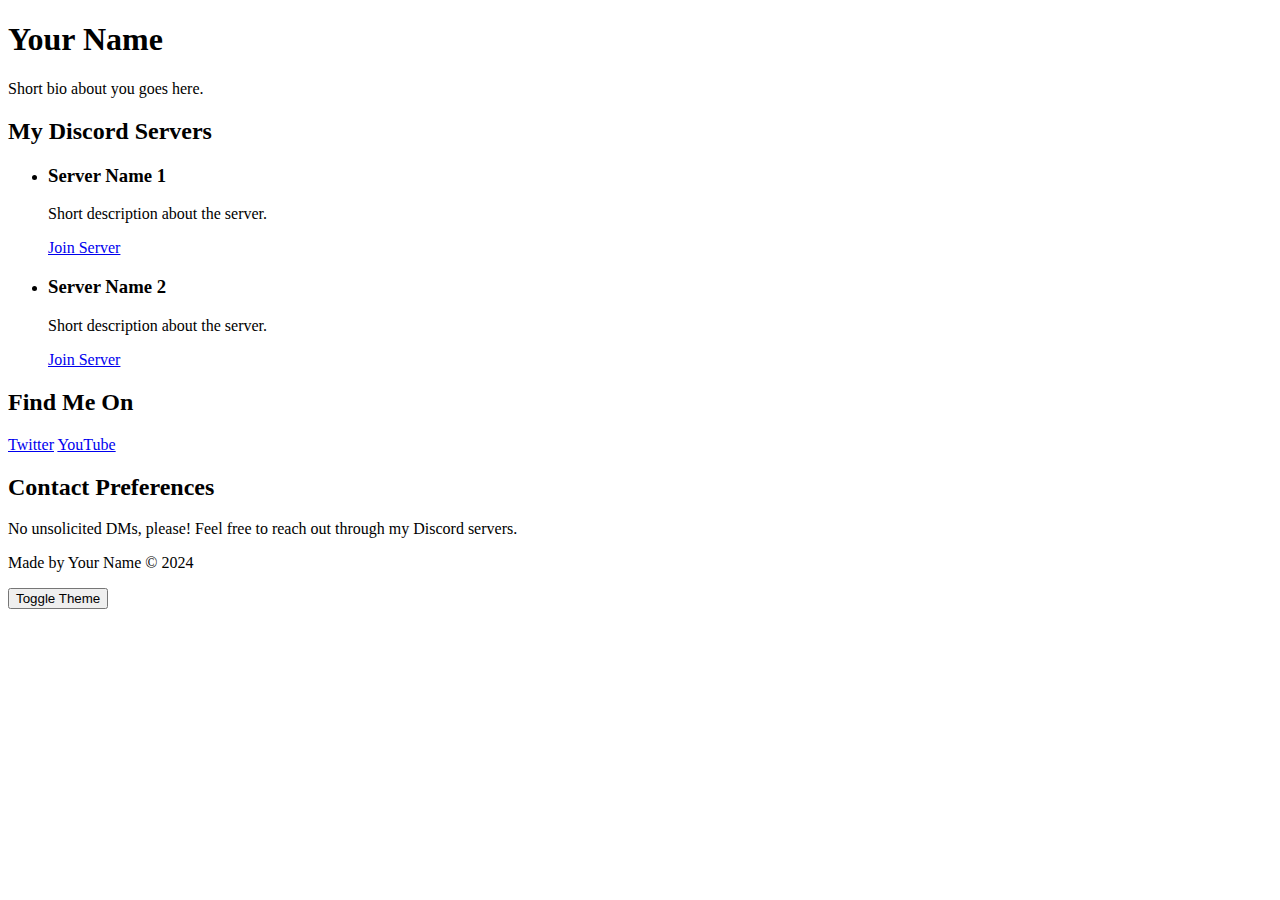
==== index.htm @ 16cfecc8 "Create index.htm" ====
<!DOCTYPE html>
<html lang="en">
<head>
  <meta charset="UTF-8">
  <meta name="viewport" content="width=device-width, initial-scale=1.0">
  <title>Discord Profile</title>
  <link rel="stylesheet" href="styles.css">
</head>
<body>
  <header>
    <h1>Your Name</h1>
    <p>Short bio about you goes here.</p>
  </header>

  <main>
    <section id="servers">
      <h2>My Discord Servers</h2>
      <ul>
        <li>
          <h3>Server Name 1</h3>
          <p>Short description about the server.</p>
          <a href="https://discord.gg/YOURSERVER1">Join Server</a>
        </li>
        <li>
          <h3>Server Name 2</h3>
          <p>Short description about the server.</p>
          <a href="https://discord.gg/YOURSERVER2">Join Server</a>
        </li>
        <!-- Add more servers as needed -->
      </ul>
    </section>

    <section id="social">
      <h2>Find Me On</h2>
      <div class="social-icons">
        <a href="https://twitter.com/YOURUSERNAME">Twitter</a>
        <a href="https://youtube.com/YOURUSERNAME">YouTube</a>
        <!-- Add other social links here -->
      </div>
    </section>

    <section id="contact">
      <h2>Contact Preferences</h2>
      <p>No unsolicited DMs, please! Feel free to reach out through my Discord servers.</p>
    </section>
  </main>

  <footer>
    <p>Made by Your Name &copy; 2024</p>
    <button id="themeToggle">Toggle Theme</button>
  </footer>

  <script src="script.js"></script>
</body>
</html>
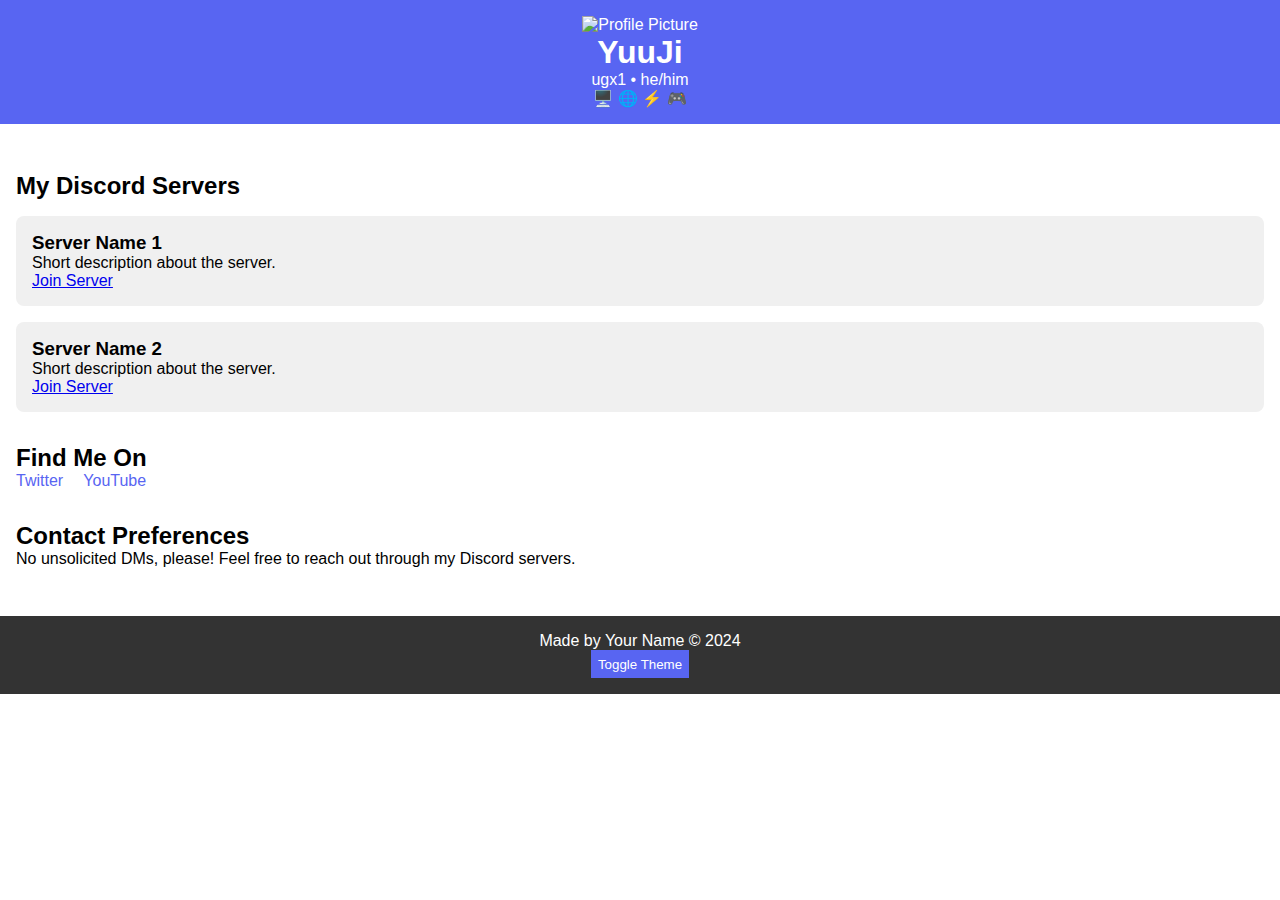
==== commit b775065d: "Update index.htm" ====
--- a/index.htm
+++ b/index.htm
@@ -8,8 +8,20 @@
 </head>
 <body>
   <header>
-    <h1>Your Name</h1>
-    <p>Short bio about you goes here.</p>
+    <div class="profile-header">
+      <img src="your-profile-pic.jpg" alt="Profile Picture" class="profile-pic">
+      <div class="profile-info">
+        <h1>YuuJi</h1>
+        <p>ugx1 • he/him</p>
+        <div class="badges">
+          <!-- Replace with actual icons or emojis for your Discord badges -->
+          <span class="badge">🖥️</span> <!-- Example: Early Supporter -->
+          <span class="badge">🌐</span> <!-- Example: Server Booster -->
+          <span class="badge">⚡</span> <!-- Example: HypeSquad -->
+          <span class="badge">🎮</span> <!-- Customizable badges -->
+        </div>
+      </div>
+    </div>
   </header>
 
   <main>
@@ -26,7 +38,6 @@
           <p>Short description about the server.</p>
           <a href="https://discord.gg/YOURSERVER2">Join Server</a>
         </li>
-        <!-- Add more servers as needed -->
       </ul>
     </section>
 
@@ -35,7 +46,6 @@
       <div class="social-icons">
         <a href="https://twitter.com/YOURUSERNAME">Twitter</a>
         <a href="https://youtube.com/YOURUSERNAME">YouTube</a>
-        <!-- Add other social links here -->
       </div>
     </section>
 
--- a/styles.css
+++ b/styles.css
@@ -0,0 +1,72 @@
+/* Basic Reset */
+* {
+  margin: 0;
+  padding: 0;
+  box-sizing: border-box;
+}
+
+body {
+  font-family: Arial, sans-serif;
+  transition: background-color 0.3s, color 0.3s;
+}
+
+header {
+  text-align: center;
+  padding: 1em;
+  background-color: #5865F2;
+  color: white;
+}
+
+main {
+  padding: 1em;
+}
+
+section {
+  margin: 2em 0;
+}
+
+ul {
+  list-style-type: none;
+}
+
+#servers ul li {
+  background: #f0f0f0;
+  margin: 1em 0;
+  padding: 1em;
+  border-radius: 8px;
+}
+
+.social-icons a {
+  margin-right: 1em;
+  text-decoration: none;
+  color: #5865F2;
+}
+
+footer {
+  text-align: center;
+  padding: 1em;
+  background-color: #333;
+  color: white;
+}
+
+#themeToggle {
+  padding: 0.5em;
+  background: #5865F2;
+  color: white;
+  border: none;
+  cursor: pointer;
+}
+
+/* Dark Theme */
+body.dark {
+  background-color: #1e1e1e;
+  color: white;
+}
+
+body.dark header, body.dark footer {
+  background-color: #333;
+}
+
+body.dark #servers ul li {
+  background: #333;
+}
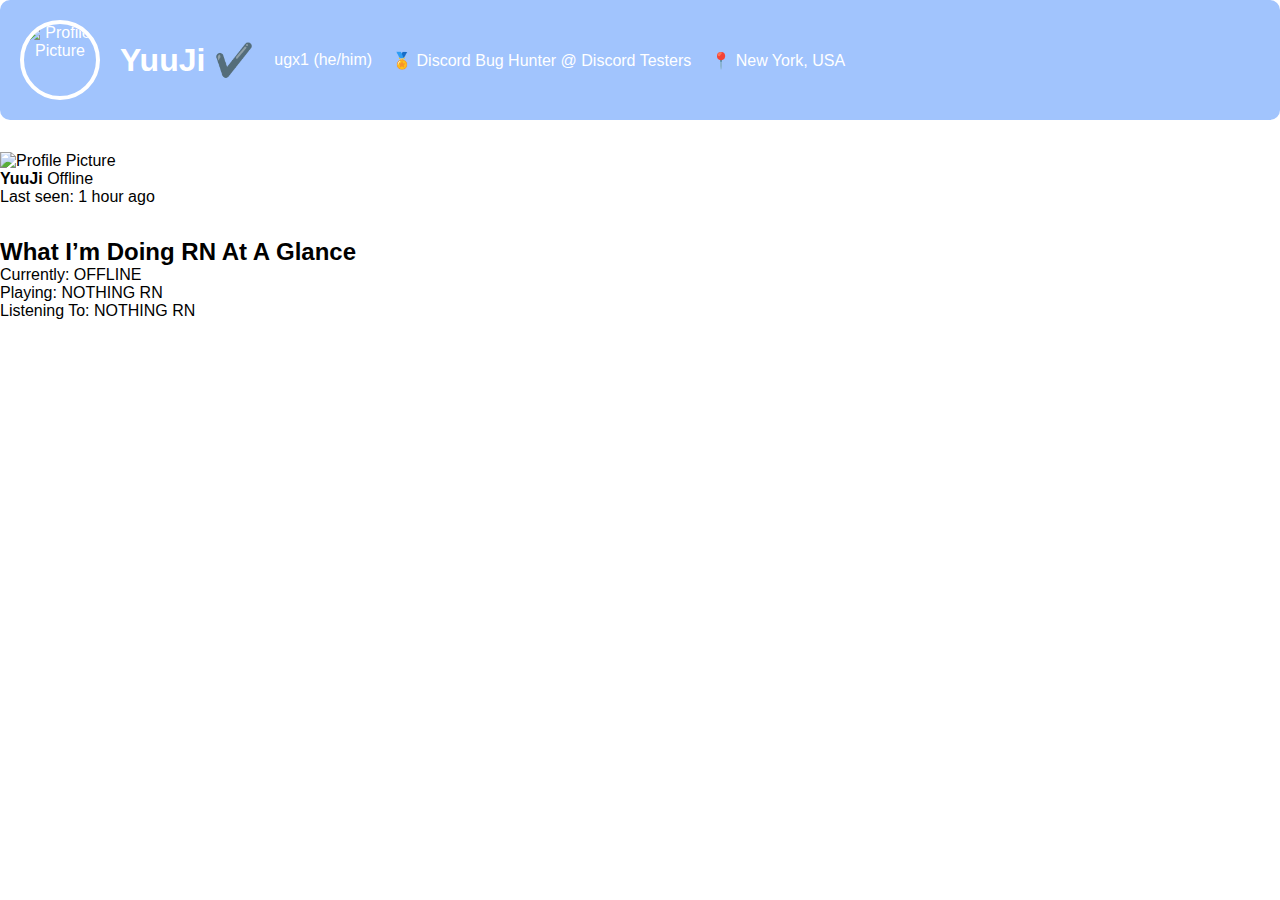
==== commit e026fbf6: "Update index.htm" ====
--- a/index.htm
+++ b/index.htm
@@ -7,58 +7,34 @@
   <link rel="stylesheet" href="styles.css">
 </head>
 <body>
-  <header>
-    <div class="profile-header">
+  <div class="container">
+    <header class="profile-header">
       <img src="your-profile-pic.jpg" alt="Profile Picture" class="profile-pic">
-      <div class="profile-info">
-        <h1>YuuJi</h1>
-        <p>ugx1 • he/him</p>
-        <div class="badges">
-          <!-- Replace with actual icons or emojis for your Discord badges -->
-          <span class="badge">🖥️</span> <!-- Example: Early Supporter -->
-          <span class="badge">🌐</span> <!-- Example: Server Booster -->
-          <span class="badge">⚡</span> <!-- Example: HypeSquad -->
-          <span class="badge">🎮</span> <!-- Customizable badges -->
+      <h1>YuuJi <span class="verified-badge">✔️</span></h1>
+      <p class="pronouns">ugx1 (he/him)</p>
+      <p class="title">🏅 Discord Bug Hunter @ Discord Testers</p>
+      <p class="location">📍 New York, USA</p>
+    </header>
+
+    <section class="status-section">
+      <div class="status-card">
+        <img src="your-profile-pic.jpg" alt="Profile Picture" class="status-pic">
+        <div>
+          <p><strong>YuuJi</strong> <span class="status-label">Offline</span></p>
+          <p class="status-detail">Last seen: 1 hour ago</p>
         </div>
-      </div>
-    </div>
-  </header>
-
-  <main>
-    <section id="servers">
-      <h2>My Discord Servers</h2>
-      <ul>
-        <li>
-          <h3>Server Name 1</h3>
-          <p>Short description about the server.</p>
-          <a href="https://discord.gg/YOURSERVER1">Join Server</a>
-        </li>
-        <li>
-          <h3>Server Name 2</h3>
-          <p>Short description about the server.</p>
-          <a href="https://discord.gg/YOURSERVER2">Join Server</a>
-        </li>
-      </ul>
-    </section>
-
-    <section id="social">
-      <h2>Find Me On</h2>
-      <div class="social-icons">
-        <a href="https://twitter.com/YOURUSERNAME">Twitter</a>
-        <a href="https://youtube.com/YOURUSERNAME">YouTube</a>
       </div>
     </section>
 
-    <section id="contact">
-      <h2>Contact Preferences</h2>
-      <p>No unsolicited DMs, please! Feel free to reach out through my Discord servers.</p>
+    <section class="activity-section">
+      <h2>What I’m Doing RN At A Glance</h2>
+      <div class="activity">
+        <p>Currently: <span class="status">OFFLINE</span></p>
+        <p>Playing: <span class="status">NOTHING RN</span></p>
+        <p>Listening To: <span class="status">NOTHING RN</span></p>
+      </div>
     </section>
-  </main>
-
-  <footer>
-    <p>Made by Your Name &copy; 2024</p>
-    <button id="themeToggle">Toggle Theme</button>
-  </footer>
+  </div>
 
   <script src="script.js"></script>
 </body>
--- a/styles.css
+++ b/styles.css
@@ -15,6 +15,44 @@
   padding: 1em;
   background-color: #5865F2;
   color: white;
+}
+
+.profile-header {
+  display: flex;
+  align-items: center;
+  gap: 20px;
+  padding: 20px;
+  background-color: #a1c4fd;
+  border-radius: 10px;
+}
+
+.profile-pic {
+  width: 80px;
+  height: 80px;
+  border-radius: 50%;
+  border: 4px solid #ffffff;
+  object-fit: cover;
+}
+
+.profile-info h1 {
+  font-size: 24px;
+  margin-bottom: 5px;
+}
+
+.profile-info p {
+  font-size: 16px;
+  color: #333;
+}
+
+.badges {
+  display: flex;
+  gap: 8px;
+  margin-top: 10px;
+}
+
+.badge {
+  font-size: 20px;
+  display: inline-block;
 }
 
 main {
